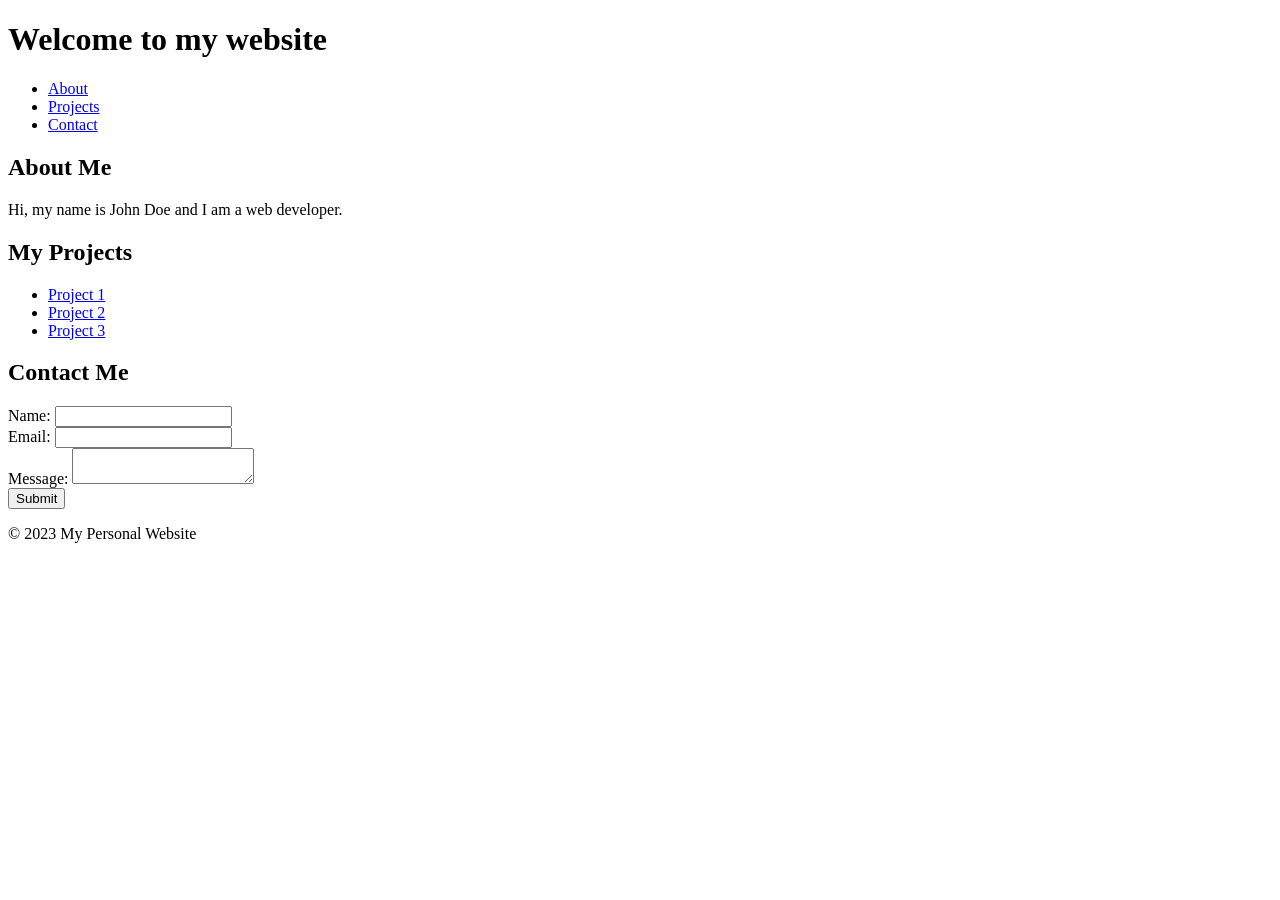
==== index.html @ 99be1a37 "test index" ====
<!DOCTYPE html>
<html>
<head>
	<title>My Personal Website</title>
	<meta charset="UTF-8">
	<meta name="viewport" content="width=device-width, initial-scale=1.0">
	<link rel="stylesheet" href="style.css">
</head>
<body>
	<header>
		<h1>Welcome to my website</h1>
		<nav>
			<ul>
				<li><a href="#about">About</a></li>
				<li><a href="#projects">Projects</a></li>
				<li><a href="#contact">Contact</a></li>
			</ul>
		</nav>
	</header>
	<main>
		<section id="about">
			<h2>About Me</h2>
			<p>Hi, my name is John Doe and I am a web developer.</p>
		</section>
		<section id="projects">
			<h2>My Projects</h2>
			<ul>
				<li><a href="#">Project 1</a></li>
				<li><a href="#">Project 2</a></li>
				<li><a href="#">Project 3</a></li>
			</ul>
		</section>
		<section id="contact">
			<h2>Contact Me</h2>
			<form>
				<label for="name">Name:</label>
				<input type="text" id="name" name="name"><br>
				<label for="email">Email:</label>
				<input type="email" id="email" name="email"><br>
				<label for="message">Message:</label>
				<textarea id="message" name="message"></textarea><br>
				<input type="submit" value="Submit">
			</form>
		</section>
	</main>
	<footer>
		<p>&copy; 2023 My Personal Website</p>
	</footer>
</body>
</html>
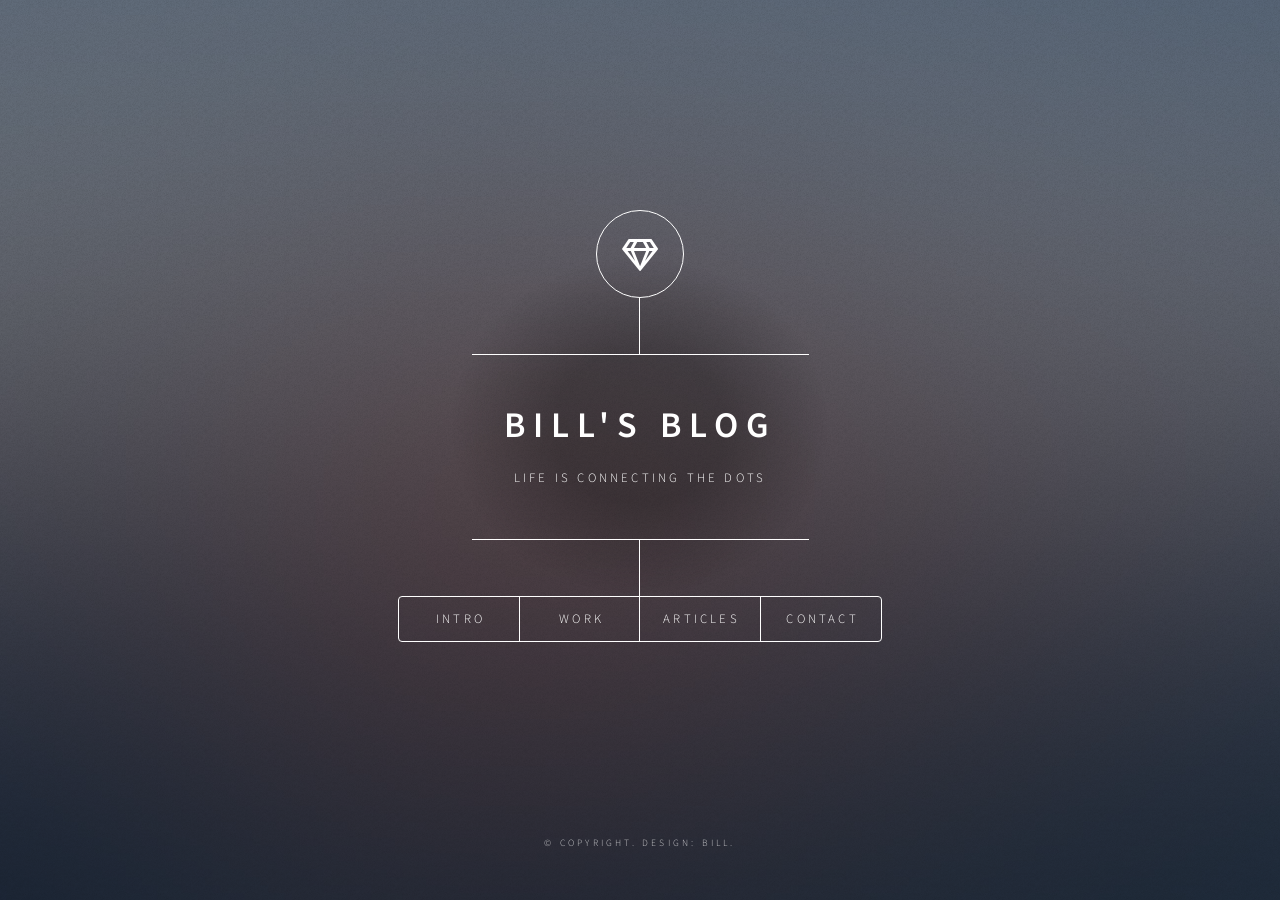
==== commit c1d50993: "coding my blog" ====
--- a/index.html
+++ b/index.html
@@ -1,50 +1,151 @@
-<!DOCTYPE html>
-<html>
-<head>
-	<title>My Personal Website</title>
-	<meta charset="UTF-8">
-	<meta name="viewport" content="width=device-width, initial-scale=1.0">
-	<link rel="stylesheet" href="style.css">
-</head>
-<body>
-	<header>
-		<h1>Welcome to my website</h1>
-		<nav>
-			<ul>
-				<li><a href="#about">About</a></li>
-				<li><a href="#projects">Projects</a></li>
-				<li><a href="#contact">Contact</a></li>
-			</ul>
-		</nav>
-	</header>
-	<main>
-		<section id="about">
-			<h2>About Me</h2>
-			<p>Hi, my name is John Doe and I am a web developer.</p>
-		</section>
-		<section id="projects">
-			<h2>My Projects</h2>
-			<ul>
-				<li><a href="#">Project 1</a></li>
-				<li><a href="#">Project 2</a></li>
-				<li><a href="#">Project 3</a></li>
-			</ul>
-		</section>
-		<section id="contact">
-			<h2>Contact Me</h2>
-			<form>
-				<label for="name">Name:</label>
-				<input type="text" id="name" name="name"><br>
-				<label for="email">Email:</label>
-				<input type="email" id="email" name="email"><br>
-				<label for="message">Message:</label>
-				<textarea id="message" name="message"></textarea><br>
-				<input type="submit" value="Submit">
-			</form>
-		</section>
-	</main>
-	<footer>
-		<p>&copy; 2023 My Personal Website</p>
-	</footer>
-</body>
-</html>
+<!DOCTYPE HTML>
+<!--
+	Dimension by HTML5 UP
+	html5up.net | @ajlkn
+	Free for personal and commercial use under the CCA 3.0 license (html5up.net/license)
+-->
+<html>
+	<head>
+		<title>Bill's blog </title>
+		<meta charset="utf-8" />
+		<meta name="viewport" content="width=device-width, initial-scale=1, user-scalable=no" />
+		<link rel="stylesheet" href="assets/css/main.css" />
+		<noscript><link rel="stylesheet" href="assets/css/noscript.css" /></noscript>
+	</head>
+	<body class="is-preload">
+
+		<!-- Wrapper -->
+			<div id="wrapper">
+
+				<!-- Header -->
+					<header id="header">
+						<div class="logo">
+							<span class="icon fa-gem"></span>
+						</div>
+						<div class="content">
+							<div class="inner">
+								<h1>Bill's Blog</h1>
+								<p>Life is connecting the dots <br/></p>
+							</div>
+						</div>
+						<nav>
+							<ul>
+								<li><a href="#intro">Intro</a></li>
+								<li><a href="#work">Work</a></li>
+								<li><a href="#articles">Articles</a></li>
+								<li><a href="#contact">Contact</a></li>
+							</ul>
+						</nav>
+					</header>
+
+				<!-- Main -->
+					<div id="main">
+
+						<!-- Intro -->
+							<article id="intro">
+								<h2 class="major">Intro</h2>
+								<span class="image main"><img src="images/pic01.jpg" alt="" /></span>
+								<p>我是劉書銓，畢業於國立彰化師範大學 資訊管理學系.大學時擔任吉他社社長，帶領社團拿到年度評鑑冠軍。有興趣可以參考我的<a href="#work">工作經歷</a>.</p>
+							</article>
+
+						<!-- Work -->
+							<article id="work">
+								<h2 class="major">Work</h2>
+								<span class="image main"><img src="images/pic02.jpg" alt="" /></span>
+								<p>耐德科技股份有限公司</Br></p>
+								<p>1.ERP軟體工程師</p>
+								<p>2.系統部主管兼PM</p>
+								<p>3.會員經營組組長</p>
+
+
+
+							</article>
+
+						<!-- About -->
+							<article id="articles">
+								<h2 class="major">Articles</h2>
+								<span class="image main"><img src="images/pic03.jpg" alt="" /></span>
+								<nav>
+									<ul>
+										<li><a href="#article1">第一份工作的成長</a></li>
+										<li><a href="#article2">架設網站記錄</a></li>
+										<li><a href="#article3">學習分享</a></li>
+									</ul>
+								</nav>
+							  </body>
+							</article>
+
+							<article id="article1">
+								<h2>第一份工作的成長</h2>
+								<p>這是一個特別的經歷，我在這間公司待了3年，從ERP軟體工程師，MIS PM甚至到了行銷相關的會員經營</p>
+							</BR><a href="#articles">Back</a>		
+							</article>
+						
+							<article id="article2">
+								<h2>架設網站記錄</h2>
+								<p>分享利用Github製作個人網站的步驟</p>
+							</BR><a href="#articles">Back</a>		
+							</article>
+						
+							<article id="article3">
+								<h2>學習分享</h2>
+								<p>如何從0到1學習一門新知識</p>
+							</BR><a href="#articles">Back</a>		
+							</article>
+
+						<!-- Contact -->
+							<article id="contact">
+								<!-- <form method="post" action="#"> -->
+									<h2 class="major">CONTACT</h2>
+									<iframe src="https://docs.google.com/forms/d/e/1FAIpQLSfZcqP-9KjJqHW5BHjJ4XtiOBPp8OmFCNMmsvPrSB-AttaMDA/viewform?embedded=true" width="540" height="554" frameborder="0" marginheight="0" marginwidth="0">載入中…</iframe>								<h2 class="major">Contact</h2>
+
+									<!-- <div class="fields">
+										<div class="field half">
+											<label for="name">Name</label>
+											<input type="text" name="name" id="name" />
+										</div>
+										<div class="field half">
+											<label for="email">Email</label>
+											<input type="text" name="email" id="email" />
+										</div>
+										<div class="field">
+											<label for="message">Message</label>
+											<textarea name="message" id="message" rows="4"></textarea>
+										</div>
+									</div>
+									<ul class="actions">
+										<li></li><button id="sendEmailButton">寄Email給我</button></li>
+										<li><input type="submit" value="Send Message" class="primary" /></li>
+										<li><input type="reset" value="Reset" /></li>
+									</ul> -->
+								<!-- </form> -->
+								<ul class="icons">
+									<li><a href="#" class="icon brands fa-twitter"><span class="label">Twitter</span></a></li>
+									<li><a href="#" class="icon brands fa-facebook-f"><span class="label">Facebook</span></a></li>
+									<li><a href="#" class="icon brands fa-instagram"><span class="label">Instagram</span></a></li>
+								</ul>
+							</article>
+
+					
+								
+					</div>
+
+				<!-- Footer -->
+					<footer id="footer">
+						<p class="copyright">&copy; copyright. Design: Bill</a>.</p>
+					</footer>
+
+			</div>
+
+		<!-- BG -->
+			<div id="bg"></div>
+
+		<!-- Scripts -->
+			<script src="assets/js/jquery.min.js"></script>
+			<script src="assets/js/browser.min.js"></script>
+			<script src="assets/js/breakpoints.min.js"></script>
+			<script src="assets/js/util.js"></script>
+			<script src="assets/js/main.js"></script>
+
+	</body>
+</html>
--- a/assets/css/main.css
+++ b/assets/css/main.css
@@ -0,0 +1,1661 @@
+@import url(fontawesome-all.min.css);
+@import url("https://fonts.googleapis.com/css?family=Source+Sans+Pro:300italic,600italic,300,600");
+
+/*
+	Dimension by HTML5 UP
+	html5up.net | @ajlkn
+	Free for personal and commercial use under the CCA 3.0 license (html5up.net/license)
+*/
+
+html, body, div, span, applet, object,
+iframe, h1, h2, h3, h4, h5, h6, p, blockquote,
+pre, a, abbr, acronym, address, big, cite,
+code, del, dfn, em, img, ins, kbd, q, s, samp,
+small, strike, strong, sub, sup, tt, var, b,
+u, i, center, dl, dt, dd, ol, ul, li, fieldset,
+form, label, legend, table, caption, tbody,
+tfoot, thead, tr, th, td, article, aside,
+canvas, details, embed, figure, figcaption,
+footer, header, hgroup, menu, nav, output, ruby,
+section, summary, time, mark, audio, video {
+	margin: 0;
+	padding: 0;
+	border: 0;
+	font-size: 100%;
+	font: inherit;
+	vertical-align: baseline;}
+
+article, aside, details, figcaption, figure,
+footer, header, hgroup, menu, nav, section {
+	display: block;}
+
+body {
+	line-height: 1;
+}
+
+ol, ul {
+	list-style: none;
+}
+
+blockquote, q {
+	quotes: none;
+}
+
+	blockquote:before, blockquote:after, q:before, q:after {
+		content: '';
+		content: none;
+	}
+
+table {
+	border-collapse: collapse;
+	border-spacing: 0;
+}
+
+body {
+	-webkit-text-size-adjust: none;
+}
+
+mark {
+	background-color: transparent;
+	color: inherit;
+}
+
+input::-moz-focus-inner {
+	border: 0;
+	padding: 0;
+}
+
+input, select, textarea {
+	-moz-appearance: none;
+	-webkit-appearance: none;
+	-ms-appearance: none;
+	appearance: none;
+}
+
+/* Basic */
+
+	@-ms-viewport {
+		width: device-width;
+	}
+
+	@media screen and (max-width: 480px) {
+
+		html, body {
+			min-width: 320px;
+		}
+
+	}
+
+	html {
+		box-sizing: border-box;
+	}
+
+	*, *:before, *:after {
+		box-sizing: inherit;
+	}
+
+	body {
+		background: #1b1f22;
+	}
+
+		body.is-preload *, body.is-preload *:before, body.is-preload *:after {
+			-moz-animation: none !important;
+			-webkit-animation: none !important;
+			-ms-animation: none !important;
+			animation: none !important;
+			-moz-transition: none !important;
+			-webkit-transition: none !important;
+			-ms-transition: none !important;
+			transition: none !important;
+		}
+
+/* Type */
+
+	html {
+		font-size: 16pt;
+	}
+
+		@media screen and (max-width: 1680px) {
+
+			html {
+				font-size: 12pt;
+			}
+
+		}
+
+		@media screen and (max-width: 736px) {
+
+			html {
+				font-size: 11pt;
+			}
+
+		}
+
+		@media screen and (max-width: 360px) {
+
+			html {
+				font-size: 10pt;
+			}
+
+		}
+
+	body, input, select, textarea {
+		color: #ffffff;
+		font-family: "Source Sans Pro", sans-serif;
+		font-weight: 300;
+		font-size: 1rem;
+		line-height: 1.65;
+	}
+
+	a {
+		-moz-transition: color 0.2s ease-in-out, background-color 0.2s ease-in-out, border-bottom-color 0.2s ease-in-out;
+		-webkit-transition: color 0.2s ease-in-out, background-color 0.2s ease-in-out, border-bottom-color 0.2s ease-in-out;
+		-ms-transition: color 0.2s ease-in-out, background-color 0.2s ease-in-out, border-bottom-color 0.2s ease-in-out;
+		transition: color 0.2s ease-in-out, background-color 0.2s ease-in-out, border-bottom-color 0.2s ease-in-out;
+		border-bottom: dotted 1px rgba(255, 255, 255, 0.5);
+		text-decoration: none;
+		color: inherit;
+	}
+
+		a:hover {
+			border-bottom-color: transparent;
+		}
+
+	strong, b {
+		color: #ffffff;
+		font-weight: 600;
+	}
+
+	em, i {
+		font-style: italic;
+	}
+
+	p {
+		margin: 0 0 2rem 0;
+	}
+
+	h1, h2, h3, h4, h5, h6 {
+		color: #ffffff;
+		font-weight: 600;
+		line-height: 1.5;
+		margin: 0 0 1rem 0;
+		text-transform: uppercase;
+		letter-spacing: 0.2rem;
+	}
+
+		h1 a, h2 a, h3 a, h4 a, h5 a, h6 a {
+			color: inherit;
+			text-decoration: none;
+		}
+
+		h1.major, h2.major, h3.major, h4.major, h5.major, h6.major {
+			border-bottom: solid 1px #ffffff;
+			width: -moz-max-content;
+			width: -webkit-max-content;
+			width: -ms-max-content;
+			width: max-content;
+			padding-bottom: 0.5rem;
+			margin: 0 0 2rem 0;
+		}
+
+	h1 {
+		font-size: 2.25rem;
+		line-height: 1.3;
+		letter-spacing: 0.5rem;
+	}
+
+	h2 {
+		font-size: 1.5rem;
+		line-height: 1.4;
+		letter-spacing: 0.5rem;
+	}
+
+	h3 {
+		font-size: 1rem;
+	}
+
+	h4 {
+		font-size: 0.8rem;
+	}
+
+	h5 {
+		font-size: 0.7rem;
+	}
+
+	h6 {
+		font-size: 0.6rem;
+	}
+
+	@media screen and (max-width: 736px) {
+
+		h1 {
+			font-size: 1.75rem;
+			line-height: 1.4;
+		}
+
+		h2 {
+			font-size: 1.25em;
+			line-height: 1.5;
+		}
+
+	}
+
+	sub {
+		font-size: 0.8rem;
+		position: relative;
+		top: 0.5rem;
+	}
+
+	sup {
+		font-size: 0.8rem;
+		position: relative;
+		top: -0.5rem;
+	}
+
+	blockquote {
+		border-left: solid 4px #ffffff;
+		font-style: italic;
+		margin: 0 0 2rem 0;
+		padding: 0.5rem 0 0.5rem 2rem;
+	}
+
+	code {
+		background: rgba(255, 255, 255, 0.075);
+		border-radius: 4px;
+		font-family: "Courier New", monospace;
+		font-size: 0.9rem;
+		margin: 0 0.25rem;
+		padding: 0.25rem 0.65rem;
+	}
+
+	pre {
+		-webkit-overflow-scrolling: touch;
+		font-family: "Courier New", monospace;
+		font-size: 0.9rem;
+		margin: 0 0 2rem 0;
+	}
+
+		pre code {
+			display: block;
+			line-height: 1.75;
+			padding: 1rem 1.5rem;
+			overflow-x: auto;
+		}
+
+	hr {
+		border: 0;
+		border-bottom: solid 1px #ffffff;
+		margin: 2.75rem 0;
+	}
+
+	.align-left {
+		text-align: left;
+	}
+
+	.align-center {
+		text-align: center;
+	}
+
+	.align-right {
+		text-align: right;
+	}
+
+/* Form */
+
+	form {
+		margin: 0 0 2rem 0;
+	}
+
+		form > :last-child {
+			margin-bottom: 0;
+		}
+
+		form > .fields {
+			display: -moz-flex;
+			display: -webkit-flex;
+			display: -ms-flex;
+			display: flex;
+			-moz-flex-wrap: wrap;
+			-webkit-flex-wrap: wrap;
+			-ms-flex-wrap: wrap;
+			flex-wrap: wrap;
+			width: calc(100% + 3rem);
+			margin: -1.5rem 0 2rem -1.5rem;
+		}
+
+			form > .fields > .field {
+				-moz-flex-grow: 0;
+				-webkit-flex-grow: 0;
+				-ms-flex-grow: 0;
+				flex-grow: 0;
+				-moz-flex-shrink: 0;
+				-webkit-flex-shrink: 0;
+				-ms-flex-shrink: 0;
+				flex-shrink: 0;
+				padding: 1.5rem 0 0 1.5rem;
+				width: calc(100% - 1.5rem);
+			}
+
+				form > .fields > .field.half {
+					width: calc(50% - 0.75rem);
+				}
+
+				form > .fields > .field.third {
+					width: calc(100%/3 - 0.5rem);
+				}
+
+				form > .fields > .field.quarter {
+					width: calc(25% - 0.375rem);
+				}
+
+		@media screen and (max-width: 480px) {
+
+			form > .fields {
+				width: calc(100% + 3rem);
+				margin: -1.5rem 0 2rem -1.5rem;
+			}
+
+				form > .fields > .field {
+					padding: 1.5rem 0 0 1.5rem;
+					width: calc(100% - 1.5rem);
+				}
+
+					form > .fields > .field.half {
+						width: calc(100% - 1.5rem);
+					}
+
+					form > .fields > .field.third {
+						width: calc(100% - 1.5rem);
+					}
+
+					form > .fields > .field.quarter {
+						width: calc(100% - 1.5rem);
+					}
+
+		}
+
+	label {
+		color: #ffffff;
+		display: block;
+		font-size: 0.8rem;
+		font-weight: 300;
+		letter-spacing: 0.2rem;
+		line-height: 1.5;
+		margin: 0 0 1rem 0;
+		text-transform: uppercase;
+	}
+
+	input[type="text"],
+	input[type="password"],
+	input[type="email"],
+	input[type="tel"],
+	select,
+	textarea {
+		-moz-appearance: none;
+		-webkit-appearance: none;
+		-ms-appearance: none;
+		appearance: none;
+		-moz-transition: border-color 0.2s ease-in-out, box-shadow 0.2s ease-in-out, background-color 0.2s ease-in-out;
+		-webkit-transition: border-color 0.2s ease-in-out, box-shadow 0.2s ease-in-out, background-color 0.2s ease-in-out;
+		-ms-transition: border-color 0.2s ease-in-out, box-shadow 0.2s ease-in-out, background-color 0.2s ease-in-out;
+		transition: border-color 0.2s ease-in-out, box-shadow 0.2s ease-in-out, background-color 0.2s ease-in-out;
+		background-color: transparent;
+		border-radius: 4px;
+		border: solid 1px #ffffff;
+		color: inherit;
+		display: block;
+		outline: 0;
+		padding: 0 1rem;
+		text-decoration: none;
+		width: 100%;
+	}
+
+		input[type="text"]:invalid,
+		input[type="password"]:invalid,
+		input[type="email"]:invalid,
+		input[type="tel"]:invalid,
+		select:invalid,
+		textarea:invalid {
+			box-shadow: none;
+		}
+
+		input[type="text"]:focus,
+		input[type="password"]:focus,
+		input[type="email"]:focus,
+		input[type="tel"]:focus,
+		select:focus,
+		textarea:focus {
+			background: rgba(255, 255, 255, 0.075);
+			border-color: #ffffff;
+			box-shadow: 0 0 0 1px #ffffff;
+		}
+
+	select {
+		background-image: url("data:image/svg+xml;charset=utf8,%3Csvg xmlns='http://www.w3.org/2000/svg' width='40' height='40' preserveAspectRatio='none' viewBox='0 0 40 40'%3E%3Cpath d='M9.4,12.3l10.4,10.4l10.4-10.4c0.2-0.2,0.5-0.4,0.9-0.4c0.3,0,0.6,0.1,0.9,0.4l3.3,3.3c0.2,0.2,0.4,0.5,0.4,0.9 c0,0.4-0.1,0.6-0.4,0.9L20.7,31.9c-0.2,0.2-0.5,0.4-0.9,0.4c-0.3,0-0.6-0.1-0.9-0.4L4.3,17.3c-0.2-0.2-0.4-0.5-0.4-0.9 c0-0.4,0.1-0.6,0.4-0.9l3.3-3.3c0.2-0.2,0.5-0.4,0.9-0.4S9.1,12.1,9.4,12.3z' fill='%23ffffff' /%3E%3C/svg%3E");
+		background-size: 1.25rem;
+		background-repeat: no-repeat;
+		background-position: calc(100% - 1rem) center;
+		height: 2.75rem;
+		padding-right: 2.75rem;
+		text-overflow: ellipsis;
+	}
+
+		select option {
+			color: #ffffff;
+			background: #1b1f22;
+		}
+
+		select:focus::-ms-value {
+			background-color: transparent;
+		}
+
+		select::-ms-expand {
+			display: none;
+		}
+
+	input[type="text"],
+	input[type="password"],
+	input[type="email"],
+	select {
+		height: 2.75rem;
+	}
+
+	textarea {
+		padding: 0.75rem 1rem;
+	}
+
+	input[type="checkbox"],
+	input[type="radio"] {
+		-moz-appearance: none;
+		-webkit-appearance: none;
+		-ms-appearance: none;
+		appearance: none;
+		display: block;
+		float: left;
+		margin-right: -2rem;
+		opacity: 0;
+		width: 1rem;
+		z-index: -1;
+	}
+
+		input[type="checkbox"] + label,
+		input[type="radio"] + label {
+			text-decoration: none;
+			-moz-user-select: none;
+			-webkit-user-select: none;
+			-ms-user-select: none;
+			user-select: none;
+			color: #ffffff;
+			cursor: pointer;
+			display: inline-block;
+			font-size: 0.8rem;
+			font-weight: 300;
+			margin: 0 0 0.5rem 0;
+			padding-left: 2.65rem;
+			padding-right: 0.75rem;
+			position: relative;
+		}
+
+			input[type="checkbox"] + label:before,
+			input[type="radio"] + label:before {
+				-moz-osx-font-smoothing: grayscale;
+				-webkit-font-smoothing: antialiased;
+				display: inline-block;
+				font-style: normal;
+				font-variant: normal;
+				text-rendering: auto;
+				line-height: 1;
+				text-transform: none !important;
+				font-family: 'Font Awesome 5 Free';
+				font-weight: 900;
+			}
+
+			input[type="checkbox"] + label:before,
+			input[type="radio"] + label:before {
+				-moz-transition: border-color 0.2s ease-in-out, box-shadow 0.2s ease-in-out, background-color 0.2s ease-in-out;
+				-webkit-transition: border-color 0.2s ease-in-out, box-shadow 0.2s ease-in-out, background-color 0.2s ease-in-out;
+				-ms-transition: border-color 0.2s ease-in-out, box-shadow 0.2s ease-in-out, background-color 0.2s ease-in-out;
+				transition: border-color 0.2s ease-in-out, box-shadow 0.2s ease-in-out, background-color 0.2s ease-in-out;
+				border-radius: 4px;
+				border: solid 1px #ffffff;
+				content: '';
+				display: inline-block;
+				height: 1.65rem;
+				left: 0;
+				line-height: 1.65rem;
+				position: absolute;
+				text-align: center;
+				top: -0.15rem;
+				width: 1.65rem;
+			}
+
+		input[type="checkbox"]:checked + label:before,
+		input[type="radio"]:checked + label:before {
+			background: #ffffff !important;
+			border-color: #ffffff !important;
+			color: #1b1f22;
+			content: '\f00c';
+		}
+
+		input[type="checkbox"]:focus + label:before,
+		input[type="radio"]:focus + label:before {
+			background: rgba(255, 255, 255, 0.075);
+			border-color: #ffffff;
+			box-shadow: 0 0 0 1px #ffffff;
+		}
+
+	input[type="checkbox"] + label:before {
+		border-radius: 4px;
+	}
+
+	input[type="radio"] + label:before {
+		border-radius: 100%;
+	}
+
+	::-webkit-input-placeholder {
+		color: rgba(255, 255, 255, 0.5) !important;
+		opacity: 1.0;
+	}
+
+	:-moz-placeholder {
+		color: rgba(255, 255, 255, 0.5) !important;
+		opacity: 1.0;
+	}
+
+	::-moz-placeholder {
+		color: rgba(255, 255, 255, 0.5) !important;
+		opacity: 1.0;
+	}
+
+	:-ms-input-placeholder {
+		color: rgba(255, 255, 255, 0.5) !important;
+		opacity: 1.0;
+	}
+
+	.formerize-placeholder {
+		color: rgba(255, 255, 255, 0.5) !important;
+		opacity: 1.0;
+	}
+
+/* Box */
+
+	.box {
+		border-radius: 4px;
+		border: solid 1px #ffffff;
+		margin-bottom: 2rem;
+		padding: 1.5em;
+	}
+
+		.box > :last-child,
+		.box > :last-child > :last-child,
+		.box > :last-child > :last-child > :last-child {
+			margin-bottom: 0;
+		}
+
+		.box.alt {
+			border: 0;
+			border-radius: 0;
+			padding: 0;
+		}
+
+/* Icon */
+
+	.icon {
+		text-decoration: none;
+		border-bottom: none;
+		position: relative;
+	}
+
+		.icon:before {
+			-moz-osx-font-smoothing: grayscale;
+			-webkit-font-smoothing: antialiased;
+			display: inline-block;
+			font-style: normal;
+			font-variant: normal;
+			text-rendering: auto;
+			line-height: 1;
+			text-transform: none !important;
+			font-family: 'Font Awesome 5 Free';
+			font-weight: 400;
+		}
+
+		.icon > .label {
+			display: none;
+		}
+
+		.icon:before {
+			line-height: inherit;
+		}
+
+		.icon.solid:before {
+			font-weight: 900;
+		}
+
+		.icon.brands:before {
+			font-family: 'Font Awesome 5 Brands';
+		}
+
+/* Image */
+
+	.image {
+		border-radius: 4px;
+		border: 0;
+		display: inline-block;
+		position: relative;
+	}
+
+		.image:before {
+			pointer-events: none;
+			background-image: url("../../images/overlay.png");
+			background-color: rgba(19, 21, 25, 0.5);
+			border-radius: 4px;
+			content: '';
+			display: block;
+			height: 100%;
+			left: 0;
+			opacity: 0.5;
+			position: absolute;
+			top: 0;
+			width: 100%;
+		}
+
+		.image img {
+			border-radius: 4px;
+			display: block;
+		}
+
+		.image.left, .image.right {
+			max-width: 40%;
+		}
+
+			.image.left img, .image.right img {
+				width: 100%;
+			}
+
+		.image.left {
+			float: left;
+			padding: 0 1.5em 1em 0;
+			top: 0.25em;
+		}
+
+		.image.right {
+			float: right;
+			padding: 0 0 1em 1.5em;
+			top: 0.25em;
+		}
+
+		.image.fit {
+			display: block;
+			margin: 0 0 2rem 0;
+			width: 100%;
+		}
+
+			.image.fit img {
+				width: 100%;
+			}
+
+		.image.main {
+			display: block;
+			margin: 2.5rem 0;
+			width: 100%;
+		}
+
+			.image.main img {
+				width: 100%;
+			}
+
+		@media screen and (max-width: 736px) {
+
+			.image.main {
+				margin: 2rem 0;
+			}
+
+		}
+
+		@media screen and (max-width: 480px) {
+
+			.image.main {
+				margin: 1.5rem 0;
+			}
+
+		}
+
+/* List */
+
+	ol {
+		list-style: decimal;
+		margin: 0 0 2rem 0;
+		padding-left: 1.25em;
+	}
+
+		ol li {
+			padding-left: 0.25em;
+		}
+
+	ul {
+		list-style: disc;
+		margin: 0 0 2rem 0;
+		padding-left: 1em;
+	}
+
+		ul li {
+			padding-left: 0.5em;
+		}
+
+		ul.alt {
+			list-style: none;
+			padding-left: 0;
+		}
+
+			ul.alt li {
+				border-top: solid 1px #ffffff;
+				padding: 0.5em 0;
+			}
+
+				ul.alt li:first-child {
+					border-top: 0;
+					padding-top: 0;
+				}
+
+	dl {
+		margin: 0 0 2rem 0;
+	}
+
+		dl dt {
+			display: block;
+			font-weight: 600;
+			margin: 0 0 1rem 0;
+		}
+
+		dl dd {
+			margin-left: 2rem;
+		}
+
+/* Actions */
+
+	ul.actions {
+		display: -moz-flex;
+		display: -webkit-flex;
+		display: -ms-flex;
+		display: flex;
+		cursor: default;
+		list-style: none;
+		margin-left: -1rem;
+		padding-left: 0;
+	}
+
+		ul.actions li {
+			padding: 0 0 0 1rem;
+			vertical-align: middle;
+		}
+
+		ul.actions.special {
+			-moz-justify-content: center;
+			-webkit-justify-content: center;
+			-ms-justify-content: center;
+			justify-content: center;
+			width: 100%;
+			margin-left: 0;
+		}
+
+			ul.actions.special li:first-child {
+				padding-left: 0;
+			}
+
+		ul.actions.stacked {
+			-moz-flex-direction: column;
+			-webkit-flex-direction: column;
+			-ms-flex-direction: column;
+			flex-direction: column;
+			margin-left: 0;
+		}
+
+			ul.actions.stacked li {
+				padding: 1.3rem 0 0 0;
+			}
+
+				ul.actions.stacked li:first-child {
+					padding-top: 0;
+				}
+
+		ul.actions.fit {
+			width: calc(100% + 1rem);
+		}
+
+			ul.actions.fit li {
+				-moz-flex-grow: 1;
+				-webkit-flex-grow: 1;
+				-ms-flex-grow: 1;
+				flex-grow: 1;
+				-moz-flex-shrink: 1;
+				-webkit-flex-shrink: 1;
+				-ms-flex-shrink: 1;
+				flex-shrink: 1;
+				width: 100%;
+			}
+
+				ul.actions.fit li > * {
+					width: 100%;
+				}
+
+			ul.actions.fit.stacked {
+				width: 100%;
+			}
+
+		@media screen and (max-width: 480px) {
+
+			ul.actions:not(.fixed) {
+				-moz-flex-direction: column;
+				-webkit-flex-direction: column;
+				-ms-flex-direction: column;
+				flex-direction: column;
+				margin-left: 0;
+				width: 100% !important;
+			}
+
+				ul.actions:not(.fixed) li {
+					-moz-flex-grow: 1;
+					-webkit-flex-grow: 1;
+					-ms-flex-grow: 1;
+					flex-grow: 1;
+					-moz-flex-shrink: 1;
+					-webkit-flex-shrink: 1;
+					-ms-flex-shrink: 1;
+					flex-shrink: 1;
+					padding: 1rem 0 0 0;
+					text-align: center;
+					width: 100%;
+				}
+
+					ul.actions:not(.fixed) li > * {
+						width: 100%;
+					}
+
+					ul.actions:not(.fixed) li:first-child {
+						padding-top: 0;
+					}
+
+					ul.actions:not(.fixed) li input[type="submit"],
+					ul.actions:not(.fixed) li input[type="reset"],
+					ul.actions:not(.fixed) li input[type="button"],
+					ul.actions:not(.fixed) li button,
+					ul.actions:not(.fixed) li .button {
+						width: 100%;
+					}
+
+						ul.actions:not(.fixed) li input[type="submit"].icon:before,
+						ul.actions:not(.fixed) li input[type="reset"].icon:before,
+						ul.actions:not(.fixed) li input[type="button"].icon:before,
+						ul.actions:not(.fixed) li button.icon:before,
+						ul.actions:not(.fixed) li .button.icon:before {
+							margin-left: -0.5em;
+						}
+
+		}
+
+/* Icons */
+
+	ul.icons {
+		cursor: default;
+		list-style: none;
+		padding-left: 0;
+	}
+
+		ul.icons li {
+			display: inline-block;
+			padding: 0 0.75em 0 0;
+		}
+
+			ul.icons li:last-child {
+				padding-right: 0;
+			}
+
+			ul.icons li a {
+				border-radius: 100%;
+				box-shadow: inset 0 0 0 1px #ffffff;
+				display: inline-block;
+				height: 2.25rem;
+				line-height: 2.25rem;
+				text-align: center;
+				width: 2.25rem;
+			}
+
+				ul.icons li a:hover {
+					background-color: rgba(255, 255, 255, 0.075);
+				}
+
+				ul.icons li a:active {
+					background-color: rgba(255, 255, 255, 0.175);
+				}
+
+/* Table */
+
+	.table-wrapper {
+		-webkit-overflow-scrolling: touch;
+		overflow-x: auto;
+	}
+
+	table {
+		margin: 0 0 2rem 0;
+		width: 100%;
+	}
+
+		table tbody tr {
+			border: solid 1px #ffffff;
+			border-left: 0;
+			border-right: 0;
+		}
+
+			table tbody tr:nth-child(2n + 1) {
+				background-color: rgba(255, 255, 255, 0.075);
+			}
+
+		table td {
+			padding: 0.75em 0.75em;
+		}
+
+		table th {
+			color: #ffffff;
+			font-size: 0.9em;
+			font-weight: 600;
+			padding: 0 0.75em 0.75em 0.75em;
+			text-align: left;
+		}
+
+		table thead {
+			border-bottom: solid 2px #ffffff;
+		}
+
+		table tfoot {
+			border-top: solid 2px #ffffff;
+		}
+
+		table.alt {
+			border-collapse: separate;
+		}
+
+			table.alt tbody tr td {
+				border: solid 1px #ffffff;
+				border-left-width: 0;
+				border-top-width: 0;
+			}
+
+				table.alt tbody tr td:first-child {
+					border-left-width: 1px;
+				}
+
+			table.alt tbody tr:first-child td {
+				border-top-width: 1px;
+			}
+
+			table.alt thead {
+				border-bottom: 0;
+			}
+
+			table.alt tfoot {
+				border-top: 0;
+			}
+
+/* Button */
+
+	input[type="submit"],
+	input[type="reset"],
+	input[type="button"],
+	button,
+	.button {
+		-moz-appearance: none;
+		-webkit-appearance: none;
+		-ms-appearance: none;
+		appearance: none;
+		-moz-transition: background-color 0.2s ease-in-out, color 0.2s ease-in-out;
+		-webkit-transition: background-color 0.2s ease-in-out, color 0.2s ease-in-out;
+		-ms-transition: background-color 0.2s ease-in-out, color 0.2s ease-in-out;
+		transition: background-color 0.2s ease-in-out, color 0.2s ease-in-out;
+		background-color: transparent;
+		border-radius: 4px;
+		border: 0;
+		box-shadow: inset 0 0 0 1px #ffffff;
+		color: #ffffff !important;
+		cursor: pointer;
+		display: inline-block;
+		font-size: 0.8rem;
+		font-weight: 300;
+		height: 2.75rem;
+		letter-spacing: 0.2rem;
+		line-height: 2.75rem;
+		outline: 0;
+		padding: 0 1.25rem 0 1.35rem;
+		text-align: center;
+		text-decoration: none;
+		text-transform: uppercase;
+		white-space: nowrap;
+	}
+
+		input[type="submit"]:hover,
+		input[type="reset"]:hover,
+		input[type="button"]:hover,
+		button:hover,
+		.button:hover {
+			background-color: rgba(255, 255, 255, 0.075);
+		}
+
+		input[type="submit"]:active,
+		input[type="reset"]:active,
+		input[type="button"]:active,
+		button:active,
+		.button:active {
+			background-color: rgba(255, 255, 255, 0.175);
+		}
+
+		input[type="submit"].icon:before,
+		input[type="reset"].icon:before,
+		input[type="button"].icon:before,
+		button.icon:before,
+		.button.icon:before {
+			margin-right: 0.5em;
+		}
+
+		input[type="submit"].fit,
+		input[type="reset"].fit,
+		input[type="button"].fit,
+		button.fit,
+		.button.fit {
+			width: 100%;
+		}
+
+		input[type="submit"].small,
+		input[type="reset"].small,
+		input[type="button"].small,
+		button.small,
+		.button.small {
+			font-size: 0.6rem;
+			height: 2.0625rem;
+			line-height: 2.0625rem;
+		}
+
+		input[type="submit"].primary,
+		input[type="reset"].primary,
+		input[type="button"].primary,
+		button.primary,
+		.button.primary {
+			background-color: #ffffff;
+			color: #1b1f22 !important;
+			font-weight: 600;
+		}
+
+		input[type="submit"].disabled, input[type="submit"]:disabled,
+		input[type="reset"].disabled,
+		input[type="reset"]:disabled,
+		input[type="button"].disabled,
+		input[type="button"]:disabled,
+		button.disabled,
+		button:disabled,
+		.button.disabled,
+		.button:disabled {
+			pointer-events: none;
+			cursor: default;
+			opacity: 0.25;
+		}
+
+	input[type="submit"],
+	input[type="reset"],
+	input[type="button"],
+	button {
+		line-height: calc(2.75rem - 2px);
+	}
+
+/* BG */
+
+	#bg {
+		-moz-transform: scale(1.0);
+		-webkit-transform: scale(1.0);
+		-ms-transform: scale(1.0);
+		transform: scale(1.0);
+		-webkit-backface-visibility: hidden;
+		position: fixed;
+		top: 0;
+		left: 0;
+		width: 100%;
+		height: 100vh;
+		z-index: 1;
+	}
+
+		#bg:before, #bg:after {
+			content: '';
+			display: block;
+			position: absolute;
+			top: 0;
+			left: 0;
+			width: 100%;
+			height: 100%;
+		}
+
+		#bg:before {
+			-moz-transition: background-color 2.5s ease-in-out;
+			-webkit-transition: background-color 2.5s ease-in-out;
+			-ms-transition: background-color 2.5s ease-in-out;
+			transition: background-color 2.5s ease-in-out;
+			-moz-transition-delay: 0.75s;
+			-webkit-transition-delay: 0.75s;
+			-ms-transition-delay: 0.75s;
+			transition-delay: 0.75s;
+			background-image: linear-gradient(to top, rgba(19, 21, 25, 0.5), rgba(19, 21, 25, 0.5)), url("../../images/overlay.png");
+			background-size: auto,+ 256px 256px;
+			background-position: center,+ center;
+			background-repeat: no-repeat,+ repeat;
+			z-index: 2;
+		}
+
+		#bg:after {
+			-moz-transform: scale(1.125);
+			-webkit-transform: scale(1.125);
+			-ms-transform: scale(1.125);
+			transform: scale(1.125);
+			-moz-transition: -moz-transform 0.325s ease-in-out, -moz-filter 0.325s ease-in-out;
+			-webkit-transition: -webkit-transform 0.325s ease-in-out, -webkit-filter 0.325s ease-in-out;
+			-ms-transition: -ms-transform 0.325s ease-in-out, -ms-filter 0.325s ease-in-out;
+			transition: transform 0.325s ease-in-out, filter 0.325s ease-in-out;
+			background-image: url("../../images/bg.jpg");
+			background-position: center;
+			background-size: cover;
+			background-repeat: no-repeat;
+			z-index: 1;
+		}
+
+		body.is-article-visible #bg:after {
+			-moz-transform: scale(1.0825);
+			-webkit-transform: scale(1.0825);
+			-ms-transform: scale(1.0825);
+			transform: scale(1.0825);
+			-moz-filter: blur(0.2rem);
+			-webkit-filter: blur(0.2rem);
+			-ms-filter: blur(0.2rem);
+			filter: blur(0.2rem);
+		}
+
+		body.is-preload #bg:before {
+			background-color: #000000;
+		}
+
+/* Wrapper */
+
+	#wrapper {
+		display: -moz-flex;
+		display: -webkit-flex;
+		display: -ms-flex;
+		display: flex;
+		-moz-flex-direction: column;
+		-webkit-flex-direction: column;
+		-ms-flex-direction: column;
+		flex-direction: column;
+		-moz-align-items: center;
+		-webkit-align-items: center;
+		-ms-align-items: center;
+		align-items: center;
+		-moz-justify-content: space-between;
+		-webkit-justify-content: space-between;
+		-ms-justify-content: space-between;
+		justify-content: space-between;
+		position: relative;
+		min-height: 100vh;
+		width: 100%;
+		padding: 4rem 2rem;
+		z-index: 3;
+	}
+
+		#wrapper:before {
+			content: '';
+			display: block;
+		}
+
+		@media screen and (max-width: 1680px) {
+
+			#wrapper {
+				padding: 3rem 2rem;
+			}
+
+		}
+
+		@media screen and (max-width: 736px) {
+
+			#wrapper {
+				padding: 2rem 1rem;
+			}
+
+		}
+
+		@media screen and (max-width: 480px) {
+
+			#wrapper {
+				padding: 1rem;
+			}
+
+		}
+
+/* Header */
+
+	#header {
+		display: -moz-flex;
+		display: -webkit-flex;
+		display: -ms-flex;
+		display: flex;
+		-moz-flex-direction: column;
+		-webkit-flex-direction: column;
+		-ms-flex-direction: column;
+		flex-direction: column;
+		-moz-align-items: center;
+		-webkit-align-items: center;
+		-ms-align-items: center;
+		align-items: center;
+		-moz-transition: -moz-transform 0.325s ease-in-out, -moz-filter 0.325s ease-in-out, opacity 0.325s ease-in-out;
+		-webkit-transition: -webkit-transform 0.325s ease-in-out, -webkit-filter 0.325s ease-in-out, opacity 0.325s ease-in-out;
+		-ms-transition: -ms-transform 0.325s ease-in-out, -ms-filter 0.325s ease-in-out, opacity 0.325s ease-in-out;
+		transition: transform 0.325s ease-in-out, filter 0.325s ease-in-out, opacity 0.325s ease-in-out;
+		background-image: -moz-radial-gradient(rgba(0, 0, 0, 0.25) 25%, rgba(0, 0, 0, 0) 55%);
+		background-image: -webkit-radial-gradient(rgba(0, 0, 0, 0.25) 25%, rgba(0, 0, 0, 0) 55%);
+		background-image: -ms-radial-gradient(rgba(0, 0, 0, 0.25) 25%, rgba(0, 0, 0, 0) 55%);
+		background-image: radial-gradient(rgba(0, 0, 0, 0.25) 25%, rgba(0, 0, 0, 0) 55%);
+		max-width: 100%;
+		text-align: center;
+	}
+
+		#header > * {
+			-moz-transition: opacity 0.325s ease-in-out;
+			-webkit-transition: opacity 0.325s ease-in-out;
+			-ms-transition: opacity 0.325s ease-in-out;
+			transition: opacity 0.325s ease-in-out;
+			position: relative;
+			margin-top: 3.5rem;
+		}
+
+			#header > *:before {
+				content: '';
+				display: block;
+				position: absolute;
+				top: calc(-3.5rem - 1px);
+				left: calc(50% - 1px);
+				width: 1px;
+				height: calc(3.5rem + 1px);
+				background: #ffffff;
+			}
+
+		#header > :first-child {
+			margin-top: 0;
+		}
+
+			#header > :first-child:before {
+				display: none;
+			}
+
+		#header .logo {
+			width: 5.5rem;
+			height: 5.5rem;
+			line-height: 5.5rem;
+			border: solid 1px #ffffff;
+			border-radius: 100%;
+		}
+
+			#header .logo .icon:before {
+				font-size: 2rem;
+			}
+
+		#header .content {
+			border-style: solid;
+			border-color: #ffffff;
+			border-top-width: 1px;
+			border-bottom-width: 1px;
+			max-width: 100%;
+		}
+
+			#header .content .inner {
+				-moz-transition: max-height 0.75s ease, padding 0.75s ease, opacity 0.325s ease-in-out;
+				-webkit-transition: max-height 0.75s ease, padding 0.75s ease, opacity 0.325s ease-in-out;
+				-ms-transition: max-height 0.75s ease, padding 0.75s ease, opacity 0.325s ease-in-out;
+				transition: max-height 0.75s ease, padding 0.75s ease, opacity 0.325s ease-in-out;
+				-moz-transition-delay: 0.25s;
+				-webkit-transition-delay: 0.25s;
+				-ms-transition-delay: 0.25s;
+				transition-delay: 0.25s;
+				padding: 3rem 2rem;
+				max-height: 40rem;
+				overflow: hidden;
+			}
+
+				#header .content .inner > :last-child {
+					margin-bottom: 0;
+				}
+
+			#header .content p {
+				text-transform: uppercase;
+				letter-spacing: 0.2rem;
+				font-size: 0.8rem;
+				line-height: 2;
+			}
+
+		#header nav ul {
+			display: -moz-flex;
+			display: -webkit-flex;
+			display: -ms-flex;
+			display: flex;
+			margin-bottom: 0;
+			list-style: none;
+			padding-left: 0;
+			border: solid 1px #ffffff;
+			border-radius: 4px;
+		}
+
+			#header nav ul li {
+				padding-left: 0;
+				border-left: solid 1px #ffffff;
+			}
+
+				#header nav ul li:first-child {
+					border-left: 0;
+				}
+
+				#header nav ul li a {
+					display: block;
+					min-width: 7.5rem;
+					height: 2.75rem;
+					line-height: 2.75rem;
+					padding: 0 1.25rem 0 1.45rem;
+					text-transform: uppercase;
+					letter-spacing: 0.2rem;
+					font-size: 0.8rem;
+					border-bottom: 0;
+				}
+
+					#header nav ul li a:hover {
+						background-color: rgba(255, 255, 255, 0.075);
+					}
+
+					#header nav ul li a:active {
+						background-color: rgba(255, 255, 255, 0.175);
+					}
+
+		#header nav.use-middle:after {
+			content: '';
+			display: block;
+			position: absolute;
+			top: 0;
+			left: calc(50% - 1px);
+			width: 1px;
+			height: 100%;
+			background: #ffffff;
+		}
+
+		#header nav.use-middle ul li.is-middle {
+			border-left: 0;
+		}
+
+		body.is-article-visible #header {
+			-moz-transform: scale(0.95);
+			-webkit-transform: scale(0.95);
+			-ms-transform: scale(0.95);
+			transform: scale(0.95);
+			-moz-filter: blur(0.1rem);
+			-webkit-filter: blur(0.1rem);
+			-ms-filter: blur(0.1rem);
+			filter: blur(0.1rem);
+			opacity: 0;
+		}
+
+		body.is-preload #header {
+			-moz-filter: blur(0.125rem);
+			-webkit-filter: blur(0.125rem);
+			-ms-filter: blur(0.125rem);
+			filter: blur(0.125rem);
+		}
+
+			body.is-preload #header > * {
+				opacity: 0;
+			}
+
+			body.is-preload #header .content .inner {
+				max-height: 0;
+				padding-top: 0;
+				padding-bottom: 0;
+				opacity: 0;
+			}
+
+		@media screen and (max-width: 980px) {
+
+			#header .content p br {
+				display: none;
+			}
+
+		}
+
+		@media screen and (max-width: 736px) {
+
+			#header > * {
+				margin-top: 2rem;
+			}
+
+				#header > *:before {
+					top: calc(-2rem - 1px);
+					height: calc(2rem + 1px);
+				}
+
+			#header .logo {
+				width: 4.75rem;
+				height: 4.75rem;
+				line-height: 4.75rem;
+			}
+
+				#header .logo .icon:before {
+					font-size: 1.75rem;
+				}
+
+			#header .content .inner {
+				padding: 2.5rem 1rem;
+			}
+
+			#header .content p {
+				line-height: 1.875;
+			}
+
+		}
+
+		@media screen and (max-width: 480px) {
+
+			#header {
+				padding: 1.5rem 0;
+			}
+
+				#header .content .inner {
+					padding: 2.5rem 0;
+				}
+
+				#header nav ul {
+					-moz-flex-direction: column;
+					-webkit-flex-direction: column;
+					-ms-flex-direction: column;
+					flex-direction: column;
+					min-width: 10rem;
+					max-width: 100%;
+				}
+
+					#header nav ul li {
+						border-left: 0;
+						border-top: solid 1px #ffffff;
+					}
+
+						#header nav ul li:first-child {
+							border-top: 0;
+						}
+
+						#header nav ul li a {
+							height: 3rem;
+							line-height: 3rem;
+							min-width: 0;
+							width: 100%;
+						}
+
+				#header nav.use-middle:after {
+					display: none;
+				}
+
+		}
+
+/* Main */
+
+	#main {
+		-moz-flex-grow: 1;
+		-webkit-flex-grow: 1;
+		-ms-flex-grow: 1;
+		flex-grow: 1;
+		-moz-flex-shrink: 1;
+		-webkit-flex-shrink: 1;
+		-ms-flex-shrink: 1;
+		flex-shrink: 1;
+		display: -moz-flex;
+		display: -webkit-flex;
+		display: -ms-flex;
+		display: flex;
+		-moz-align-items: center;
+		-webkit-align-items: center;
+		-ms-align-items: center;
+		align-items: center;
+		-moz-justify-content: center;
+		-webkit-justify-content: center;
+		-ms-justify-content: center;
+		justify-content: center;
+		-moz-flex-direction: column;
+		-webkit-flex-direction: column;
+		-ms-flex-direction: column;
+		flex-direction: column;
+		position: relative;
+		max-width: 100%;
+		z-index: 3;
+	}
+
+		#main article {
+			-moz-transform: translateY(0.25rem);
+			-webkit-transform: translateY(0.25rem);
+			-ms-transform: translateY(0.25rem);
+			transform: translateY(0.25rem);
+			-moz-transition: opacity 0.325s ease-in-out, -moz-transform 0.325s ease-in-out;
+			-webkit-transition: opacity 0.325s ease-in-out, -webkit-transform 0.325s ease-in-out;
+			-ms-transition: opacity 0.325s ease-in-out, -ms-transform 0.325s ease-in-out;
+			transition: opacity 0.325s ease-in-out, transform 0.325s ease-in-out;
+			padding: 4.5rem 2.5rem 1.5rem 2.5rem ;
+			position: relative;
+			width: 40rem;
+			max-width: 100%;
+			background-color: rgba(27, 31, 34, 0.85);
+			border-radius: 4px;
+			opacity: 0;
+		}
+
+			#main article.active {
+				-moz-transform: translateY(0);
+				-webkit-transform: translateY(0);
+				-ms-transform: translateY(0);
+				transform: translateY(0);
+				opacity: 1;
+			}
+
+			#main article .close {
+				display: block;
+				position: absolute;
+				top: 0;
+				right: 0;
+				width: 4rem;
+				height: 4rem;
+				cursor: pointer;
+				text-indent: 4rem;
+				overflow: hidden;
+				white-space: nowrap;
+			}
+
+				#main article .close:before {
+					-moz-transition: background-color 0.2s ease-in-out;
+					-webkit-transition: background-color 0.2s ease-in-out;
+					-ms-transition: background-color 0.2s ease-in-out;
+					transition: background-color 0.2s ease-in-out;
+					content: '';
+					display: block;
+					position: absolute;
+					top: 0.75rem;
+					left: 0.75rem;
+					width: 2.5rem;
+					height: 2.5rem;
+					border-radius: 100%;
+					background-position: center;
+					background-image: url("data:image/svg+xml;charset=utf8,%3Csvg xmlns='http://www.w3.org/2000/svg' xmlns:xlink='http://www.w3.org/1999/xlink' width='20px' height='20px' viewBox='0 0 20 20' zoomAndPan='disable'%3E%3Cstyle%3Eline %7B stroke: %23ffffff%3B stroke-width: 1%3B %7D%3C/style%3E%3Cline x1='2' y1='2' x2='18' y2='18' /%3E%3Cline x1='18' y1='2' x2='2' y2='18' /%3E%3C/svg%3E");
+					background-size: 20px 20px;
+					background-repeat: no-repeat;
+				}
+
+				#main article .close:hover:before {
+					background-color: rgba(255, 255, 255, 0.075);
+				}
+
+				#main article .close:active:before {
+					background-color: rgba(255, 255, 255, 0.175);
+				}
+
+		@media screen and (max-width: 736px) {
+
+			#main article {
+				padding: 3.5rem 2rem 0.5rem 2rem ;
+			}
+
+				#main article .close:before {
+					top: 0.875rem;
+					left: 0.875rem;
+					width: 2.25rem;
+					height: 2.25rem;
+					background-size: 14px 14px;
+				}
+
+		}
+
+		@media screen and (max-width: 480px) {
+
+			#main article {
+				padding: 3rem 1.5rem 0.5rem 1.5rem ;
+			}
+
+		}
+
+/* Footer */
+
+	#footer {
+		-moz-transition: -moz-transform 0.325s ease-in-out, -moz-filter 0.325s ease-in-out, opacity 0.325s ease-in-out;
+		-webkit-transition: -webkit-transform 0.325s ease-in-out, -webkit-filter 0.325s ease-in-out, opacity 0.325s ease-in-out;
+		-ms-transition: -ms-transform 0.325s ease-in-out, -ms-filter 0.325s ease-in-out, opacity 0.325s ease-in-out;
+		transition: transform 0.325s ease-in-out, filter 0.325s ease-in-out, opacity 0.325s ease-in-out;
+		width: 100%;
+		max-width: 100%;
+		margin-top: 2rem;
+		text-align: center;
+	}
+
+		#footer .copyright {
+			letter-spacing: 0.2rem;
+			font-size: 0.6rem;
+			opacity: 0.75;
+			margin-bottom: 0;
+			text-transform: uppercase;
+		}
+
+		body.is-article-visible #footer {
+			-moz-transform: scale(0.95);
+			-webkit-transform: scale(0.95);
+			-ms-transform: scale(0.95);
+			transform: scale(0.95);
+			-moz-filter: blur(0.1rem);
+			-webkit-filter: blur(0.1rem);
+			-ms-filter: blur(0.1rem);
+			filter: blur(0.1rem);
+			opacity: 0;
+		}
+
+		body.is-preload #footer {
+			opacity: 0;
+		}
--- a/assets/css/noscript.css
+++ b/assets/css/noscript.css
@@ -0,0 +1,37 @@
+/*
+	Dimension by HTML5 UP
+	html5up.net | @ajlkn
+	Free for personal and commercial use under the CCA 3.0 license (html5up.net/license)
+*/
+
+/* BG */
+
+	body.is-preload #bg:before {
+		background-color: transparent;
+	}
+
+/* Header */
+
+	body.is-preload #header {
+		-moz-filter: none;
+		-webkit-filter: none;
+		-ms-filter: none;
+		filter: none;
+	}
+
+		body.is-preload #header > * {
+			opacity: 1;
+		}
+
+		body.is-preload #header .content .inner {
+			max-height: none;
+			padding: 3rem 2rem;
+			opacity: 1;
+		}
+
+/* Main */
+
+	#main article {
+		opacity: 1;
+		margin: 4rem 0 0 0;
+	}
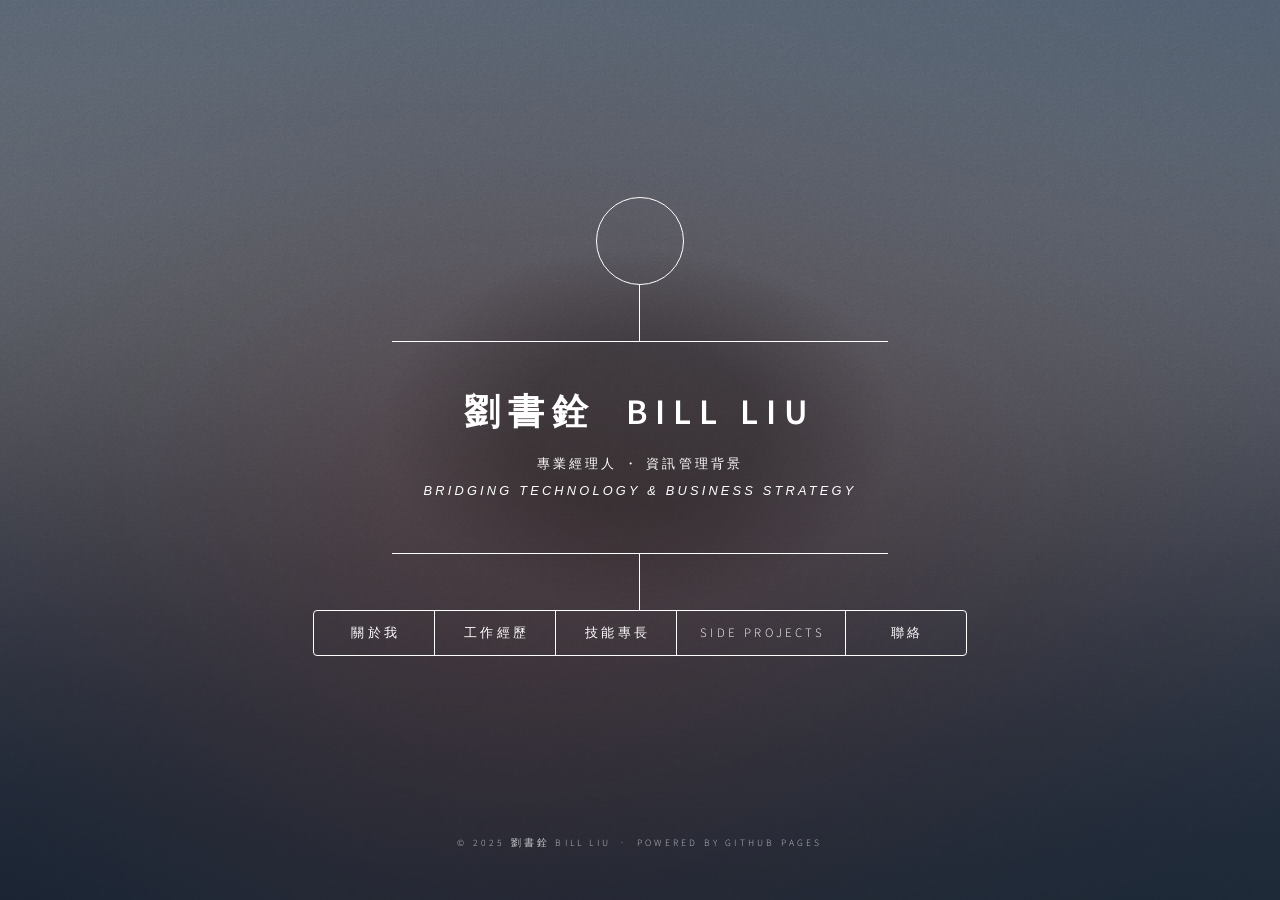
==== commit 6209aa66: "Redesign portfolio as professional manager with IT background - Rewrite index.html with About/Experi" ====
--- a/index.html
+++ b/index.html
@@ -1,151 +1,256 @@
-<!DOCTYPE HTML>
-<!--
-	Dimension by HTML5 UP
-	html5up.net | @ajlkn
-	Free for personal and commercial use under the CCA 3.0 license (html5up.net/license)
--->
-<html>
-	<head>
-		<title>Bill's blog </title>
-		<meta charset="utf-8" />
-		<meta name="viewport" content="width=device-width, initial-scale=1, user-scalable=no" />
-		<link rel="stylesheet" href="assets/css/main.css" />
-		<noscript><link rel="stylesheet" href="assets/css/noscript.css" /></noscript>
-	</head>
-	<body class="is-preload">
-
-		<!-- Wrapper -->
-			<div id="wrapper">
-
-				<!-- Header -->
-					<header id="header">
-						<div class="logo">
-							<span class="icon fa-gem"></span>
-						</div>
-						<div class="content">
-							<div class="inner">
-								<h1>Bill's Blog</h1>
-								<p>Life is connecting the dots <br/></p>
-							</div>
-						</div>
-						<nav>
-							<ul>
-								<li><a href="#intro">Intro</a></li>
-								<li><a href="#work">Work</a></li>
-								<li><a href="#articles">Articles</a></li>
-								<li><a href="#contact">Contact</a></li>
-							</ul>
-						</nav>
-					</header>
-
-				<!-- Main -->
-					<div id="main">
-
-						<!-- Intro -->
-							<article id="intro">
-								<h2 class="major">Intro</h2>
-								<span class="image main"><img src="images/pic01.jpg" alt="" /></span>
-								<p>我是劉書銓，畢業於國立彰化師範大學 資訊管理學系.大學時擔任吉他社社長，帶領社團拿到年度評鑑冠軍。有興趣可以參考我的<a href="#work">工作經歷</a>.</p>
-							</article>
-
-						<!-- Work -->
-							<article id="work">
-								<h2 class="major">Work</h2>
-								<span class="image main"><img src="images/pic02.jpg" alt="" /></span>
-								<p>耐德科技股份有限公司</Br></p>
-								<p>1.ERP軟體工程師</p>
-								<p>2.系統部主管兼PM</p>
-								<p>3.會員經營組組長</p>
-
-
-
-							</article>
-
-						<!-- About -->
-							<article id="articles">
-								<h2 class="major">Articles</h2>
-								<span class="image main"><img src="images/pic03.jpg" alt="" /></span>
-								<nav>
-									<ul>
-										<li><a href="#article1">第一份工作的成長</a></li>
-										<li><a href="#article2">架設網站記錄</a></li>
-										<li><a href="#article3">學習分享</a></li>
-									</ul>
-								</nav>
-							  </body>
-							</article>
-
-							<article id="article1">
-								<h2>第一份工作的成長</h2>
-								<p>這是一個特別的經歷，我在這間公司待了3年，從ERP軟體工程師，MIS PM甚至到了行銷相關的會員經營</p>
-							</BR><a href="#articles">Back</a>		
-							</article>
-						
-							<article id="article2">
-								<h2>架設網站記錄</h2>
-								<p>分享利用Github製作個人網站的步驟</p>
-							</BR><a href="#articles">Back</a>		
-							</article>
-						
-							<article id="article3">
-								<h2>學習分享</h2>
-								<p>如何從0到1學習一門新知識</p>
-							</BR><a href="#articles">Back</a>		
-							</article>
-
-						<!-- Contact -->
-							<article id="contact">
-								<!-- <form method="post" action="#"> -->
-									<h2 class="major">CONTACT</h2>
-									<iframe src="https://docs.google.com/forms/d/e/1FAIpQLSfZcqP-9KjJqHW5BHjJ4XtiOBPp8OmFCNMmsvPrSB-AttaMDA/viewform?embedded=true" width="540" height="554" frameborder="0" marginheight="0" marginwidth="0">載入中…</iframe>								<h2 class="major">Contact</h2>
-
-									<!-- <div class="fields">
-										<div class="field half">
-											<label for="name">Name</label>
-											<input type="text" name="name" id="name" />
-										</div>
-										<div class="field half">
-											<label for="email">Email</label>
-											<input type="text" name="email" id="email" />
-										</div>
-										<div class="field">
-											<label for="message">Message</label>
-											<textarea name="message" id="message" rows="4"></textarea>
-										</div>
-									</div>
-									<ul class="actions">
-										<li></li><button id="sendEmailButton">寄Email給我</button></li>
-										<li><input type="submit" value="Send Message" class="primary" /></li>
-										<li><input type="reset" value="Reset" /></li>
-									</ul> -->
-								<!-- </form> -->
-								<ul class="icons">
-									<li><a href="#" class="icon brands fa-twitter"><span class="label">Twitter</span></a></li>
-									<li><a href="#" class="icon brands fa-facebook-f"><span class="label">Facebook</span></a></li>
-									<li><a href="#" class="icon brands fa-instagram"><span class="label">Instagram</span></a></li>
-								</ul>
-							</article>
-
-					
-								
-					</div>
-
-				<!-- Footer -->
-					<footer id="footer">
-						<p class="copyright">&copy; copyright. Design: Bill</a>.</p>
-					</footer>
-
-			</div>
-
-		<!-- BG -->
-			<div id="bg"></div>
-
-		<!-- Scripts -->
-			<script src="assets/js/jquery.min.js"></script>
-			<script src="assets/js/browser.min.js"></script>
-			<script src="assets/js/breakpoints.min.js"></script>
-			<script src="assets/js/util.js"></script>
-			<script src="assets/js/main.js"></script>
-
-	</body>
-</html>
+<!DOCTYPE HTML>
+<html lang="zh-TW">
+	<head>
+		<title>劉書銓 Bill Liu | 專業經理人</title>
+		<meta charset="utf-8" />
+		<meta name="viewport" content="width=device-width, initial-scale=1, user-scalable=no" />
+		<meta name="description" content="劉書銓 Bill Liu — 專業經理人，資訊管理背景，現任佳瑪百貨執行長室特別助理。擅長策略規劃、跨部門協調與數位轉型推動。" />
+		<link rel="stylesheet" href="assets/css/main.css" />
+		<link rel="stylesheet" href="assets/css/custom.css" />
+		<noscript><link rel="stylesheet" href="assets/css/noscript.css" /></noscript>
+	</head>
+	<body class="is-preload">
+
+		<div id="wrapper">
+
+			<!-- Header -->
+			<header id="header">
+				<div class="logo">
+					<span class="icon fa-briefcase"></span>
+				</div>
+				<div class="content">
+					<div class="inner">
+						<h1>劉書銓 &nbsp;Bill Liu</h1>
+						<p>專業經理人 ・ 資訊管理背景<br />
+						<em>Bridging Technology &amp; Business Strategy</em></p>
+					</div>
+				</div>
+				<nav>
+					<ul>
+						<li><a href="#about">關於我</a></li>
+						<li><a href="#experience">工作經歷</a></li>
+						<li><a href="#skills">技能專長</a></li>
+						<li><a href="#projects">Side Projects</a></li>
+						<li><a href="#contact">聯絡</a></li>
+					</ul>
+				</nav>
+			</header>
+
+			<div id="main">
+
+				<!-- About -->
+				<article id="about">
+					<h2 class="major">關於我</h2>
+					<span class="image main"><img src="images/pic01.jpg" alt="Bill Liu" /></span>
+					<p>你好，我是 <strong>劉書銓（Bill Liu）</strong>，畢業於 <strong>國立彰化師範大學資訊管理學系</strong>，具備紮實的資訊系統分析與商業應用基礎。</p>
+					<p>職涯歷程橫跨 IT 工程開發、MIS 專案管理、行銷會員運營，再到企業高層幕僚與行政管理——每一次轉型都讓我更深刻理解，<strong>技術是工具，策略才是核心</strong>。</p>
+					<p>目前任職於 <strong>佳瑪百貨執行長室</strong>擔任特別助理，負責跨部門策略協調、營運數據分析與高階決策支援。過去在艾瑪特服飾擔任行政副總，統籌行政、採購與人力資源運作，帶領 15 人團隊建立完整的企業 SOP 體系。</p>
+					<blockquote>"Technology should serve strategy. I build the bridge between both."</blockquote>
+					<p>大學期間擔任吉他社社長，帶領社團榮獲年度評鑑冠軍——這段經歷讓我早早理解領導力的本質：不是指揮，而是凝聚。</p>
+				</article>
+
+				<!-- Experience -->
+				<article id="experience">
+					<h2 class="major">工作經歷</h2>
+
+					<div class="timeline">
+
+						<div class="timeline-item">
+							<div class="timeline-content">
+								<h3>執行長室 特別助理</h3>
+								<h4>佳瑪百貨 &nbsp;<span class="period">2024 — 現在</span></h4>
+								<ul>
+									<li>協助執行長推動跨部門策略計畫，追蹤各部門 OKR 與 KPI 達成進度</li>
+									<li>彙整營運數據，製作高管週報與月度分析簡報，提供決策依據</li>
+									<li>主導企業數位化流程改善提案，導入自動化報表工具降低人工作業成本</li>
+									<li>代表執行長出席重要對外會議，負責會議記錄撰寫與後續事項追蹤</li>
+									<li>統籌對外合作商談，撰寫商業企劃書、合作備忘錄與提案簡報</li>
+								</ul>
+							</div>
+						</div>
+
+						<div class="timeline-item">
+							<div class="timeline-content">
+								<h3>行政副總</h3>
+								<h4>艾瑪特服飾 &nbsp;<span class="period">2022 — 2024</span></h4>
+								<ul>
+									<li>統籌公司行政、採購、法務合規與人力資源全方位作業</li>
+									<li>建立跨部門 SOP 標準作業流程體系，提升整體行政效率約 30%</li>
+									<li>主導年度預算規劃與費用控管，達成年度成本削減目標</li>
+									<li>帶領 15 人行政團隊，建立透明的跨部門協作與溝通機制</li>
+									<li>協調導入 ERP 系統採購模組，整合供應鏈流程並縮短採購週期</li>
+								</ul>
+							</div>
+						</div>
+
+						<div class="timeline-item">
+							<div class="timeline-content">
+								<h3>會員經營組 組長</h3>
+								<h4>耐德科技股份有限公司 &nbsp;<span class="period">2021 — 2022</span></h4>
+								<ul>
+									<li>規劃會員分眾行銷策略，透過數據分析提升會員活躍率與回購率</li>
+									<li>分析會員消費行為數據，每月產出洞察報告供管理層決策參考</li>
+									<li>跨部門協作推動 CRM 系統優化專案，改善會員資料管理流程</li>
+								</ul>
+							</div>
+						</div>
+
+						<div class="timeline-item">
+							<div class="timeline-content">
+								<h3>系統部主管 / 專案經理（PM）</h3>
+								<h4>耐德科技股份有限公司 &nbsp;<span class="period">2020 — 2021</span></h4>
+								<ul>
+									<li>管理 IT 系統部門日常運維，負責系統架構評估與技術選型</li>
+									<li>擔任跨部門 PM，協調開發團隊與業務需求方，確保專案準時交付</li>
+									<li>推行敏捷開發流程（Scrum），縮短 Sprint 週期並提升交付品質</li>
+								</ul>
+							</div>
+						</div>
+
+						<div class="timeline-item">
+							<div class="timeline-content">
+								<h3>ERP 軟體工程師</h3>
+								<h4>耐德科技股份有限公司 &nbsp;<span class="period">2018 — 2020</span></h4>
+								<ul>
+									<li>開發與維護企業 ERP 系統核心模組（財務、庫存、採購管理）</li>
+									<li>執行客戶端系統客製化開發，協助多家企業完成 ERP 系統導入</li>
+									<li>撰寫系統技術文件與使用手冊，支援企業內部教育訓練課程</li>
+								</ul>
+							</div>
+						</div>
+
+					</div>
+
+					<div class="edu-block">
+						<h3><span class="icon fa-graduation-cap"></span> 學歷</h3>
+						<p><strong>國立彰化師範大學</strong> ・ 資訊管理學系 學士</p>
+						<p class="edu-note">在學期間擔任吉他社社長，帶領社團獲得年度評鑑冠軍。</p>
+					</div>
+				</article>
+
+				<!-- Skills -->
+				<article id="skills">
+					<h2 class="major">技能專長</h2>
+
+					<div class="skill-section">
+						<h3>管理與策略</h3>
+						<div class="skill-grid">
+							<span class="skill-tag">策略規劃</span>
+							<span class="skill-tag">跨部門協調</span>
+							<span class="skill-tag">專案管理</span>
+							<span class="skill-tag">OKR / KPI 管理</span>
+							<span class="skill-tag">預算規劃</span>
+							<span class="skill-tag">商業分析</span>
+							<span class="skill-tag">高管簡報</span>
+							<span class="skill-tag">SOP 建置</span>
+							<span class="skill-tag">行政管理</span>
+							<span class="skill-tag">人力資源</span>
+						</div>
+					</div>
+
+					<div class="skill-section">
+						<h3>資訊技術</h3>
+						<div class="skill-grid">
+							<span class="skill-tag tech">ERP 系統開發</span>
+							<span class="skill-tag tech">資料分析</span>
+							<span class="skill-tag tech">SQL</span>
+							<span class="skill-tag tech">Python 基礎</span>
+							<span class="skill-tag tech">Excel / VBA</span>
+							<span class="skill-tag tech">Power BI</span>
+							<span class="skill-tag tech">CRM 系統</span>
+							<span class="skill-tag tech">Web 開發</span>
+							<span class="skill-tag tech">Scrum / Agile</span>
+						</div>
+					</div>
+
+					<div class="skill-section">
+						<h3>軟實力</h3>
+						<div class="skill-grid">
+							<span class="skill-tag soft">領導力</span>
+							<span class="skill-tag soft">溝通談判</span>
+							<span class="skill-tag soft">問題解決</span>
+							<span class="skill-tag soft">中英文書寫</span>
+							<span class="skill-tag soft">危機處理</span>
+							<span class="skill-tag soft">簡報製作</span>
+							<span class="skill-tag soft">數據思維</span>
+						</div>
+					</div>
+				</article>
+
+				<!-- Projects -->
+				<article id="projects">
+					<h2 class="major">Side Projects</h2>
+					<p class="projects-intro">運用資訊管理背景，開發貼近商業場景的實用工具——展示技術與管理思維的融合。</p>
+
+					<div class="project-card">
+						<div class="project-header">
+							<span class="project-icon">📊</span>
+							<div>
+								<h3>零售 KPI 儀表板</h3>
+								<span class="project-tag">數據視覺化</span>
+								<span class="project-tag">Chart.js</span>
+							</div>
+						</div>
+						<p>視覺化呈現零售業關鍵績效指標，包含營收趨勢、部門績效比較與月度達成率。提供互動式圖表輔助管理決策。</p>
+						<a href="projects/kpi-dashboard.html" class="button small" target="_blank">查看專案 →</a>
+					</div>
+
+					<div class="project-card">
+						<div class="project-header">
+							<span class="project-icon">⏱️</span>
+							<div>
+								<h3>會議效率計時器</h3>
+								<span class="project-tag">生產力工具</span>
+								<span class="project-tag">JavaScript</span>
+							</div>
+						</div>
+						<p>企業會議管理工具，依參與人數與職級即時計算會議成本，並追蹤各議程項目的時間分配，提升會議效率意識。</p>
+						<a href="projects/meeting-timer.html" class="button small" target="_blank">查看專案 →</a>
+					</div>
+
+					<div class="project-card">
+						<div class="project-header">
+							<span class="project-icon">📋</span>
+							<div>
+								<h3>業績報告產生器</h3>
+								<span class="project-tag">自動化工具</span>
+								<span class="project-tag">HTML / JS</span>
+							</div>
+						</div>
+						<p>輸入基本業績數據，自動生成格式化的部門業績分析報告，含達成率計算、趨勢摘要與建議行動，支援列印匯出。</p>
+						<a href="projects/report-generator.html" class="button small" target="_blank">查看專案 →</a>
+					</div>
+				</article>
+
+				<!-- Contact -->
+				<article id="contact">
+					<h2 class="major">聯絡我</h2>
+					<p>歡迎洽談合作機會、職涯交流或任何諮詢，期待與您連結。</p>
+					<iframe src="https://docs.google.com/forms/d/e/1FAIpQLSfZcqP-9KjJqHW5BHjJ4XtiOBPp8OmFCNMmsvPrSB-AttaMDA/viewform?embedded=true" width="100%" height="520" frameborder="0" marginheight="0" marginwidth="0">載入中…</iframe>
+					<ul class="icons">
+						<li><a href="https://www.linkedin.com/in/shuchuanliu/" class="icon brands fa-linkedin"><span class="label">LinkedIn</span></a></li>
+						<li><a href="https://github.com/chuan14786" class="icon brands fa-github"><span class="label">GitHub</span></a></li>
+						<li><a href="mailto:bill0578@gmail.com" class="icon fa-envelope"><span class="label">Email</span></a></li>
+					</ul>
+				</article>
+
+			</div>
+
+			<!-- Footer -->
+			<footer id="footer">
+				<p class="copyright">&copy; 2025 劉書銓 Bill Liu &nbsp;·&nbsp; Powered by GitHub Pages</p>
+			</footer>
+
+		</div>
+
+		<!-- BG -->
+		<div id="bg"></div>
+
+		<script src="assets/js/jquery.min.js"></script>
+		<script src="assets/js/browser.min.js"></script>
+		<script src="assets/js/breakpoints.min.js"></script>
+		<script src="assets/js/util.js"></script>
+		<script src="assets/js/main.js"></script>
+
+	</body>
+</html>
--- a/assets/css/custom.css
+++ b/assets/css/custom.css
@@ -0,0 +1,283 @@
+/* =========================================
+   Custom styles for Bill Liu's portfolio
+   Supplements the Dimension HTML5UP theme
+   ========================================= */
+
+/* --- Timeline --- */
+.timeline {
+	position: relative;
+	margin: 1.5em 0 2em;
+	padding-left: 1.4em;
+}
+
+.timeline::before {
+	content: '';
+	position: absolute;
+	left: 0;
+	top: 4px;
+	bottom: 0;
+	width: 2px;
+	background: linear-gradient(
+		to bottom,
+		rgba(255, 255, 255, 0.35),
+		rgba(255, 255, 255, 0.05)
+	);
+}
+
+.timeline-item {
+	position: relative;
+	margin-bottom: 2em;
+	padding-left: 1.2em;
+}
+
+.timeline-item::before {
+	content: '';
+	position: absolute;
+	left: -1.6em;
+	top: 7px;
+	width: 10px;
+	height: 10px;
+	border-radius: 50%;
+	background: #fff;
+	box-shadow: 0 0 0 3px rgba(255, 255, 255, 0.15);
+}
+
+.timeline-content h3 {
+	font-size: 1.05em;
+	font-weight: 600;
+	color: #fff;
+	margin-bottom: 0.25em;
+}
+
+.timeline-content h4 {
+	font-size: 0.88em;
+	color: rgba(255, 255, 255, 0.55);
+	margin-bottom: 0.75em;
+	display: flex;
+	align-items: center;
+	gap: 0.6em;
+	flex-wrap: wrap;
+}
+
+.timeline-content h4 .period {
+	background: rgba(255, 255, 255, 0.1);
+	border: 1px solid rgba(255, 255, 255, 0.15);
+	padding: 1px 9px;
+	border-radius: 20px;
+	font-size: 0.9em;
+	color: rgba(255, 255, 255, 0.65);
+}
+
+.timeline-content ul {
+	list-style: disc;
+	padding-left: 1.1em;
+}
+
+.timeline-content ul li {
+	font-size: 0.88em;
+	line-height: 1.6;
+	color: rgba(255, 255, 255, 0.78);
+	margin-bottom: 0.3em;
+}
+
+/* --- Education block --- */
+.edu-block {
+	border-top: 1px solid rgba(255, 255, 255, 0.15);
+	padding-top: 1.5em;
+	margin-top: 0.5em;
+}
+
+.edu-block h3 {
+	font-size: 0.9em;
+	font-weight: 600;
+	text-transform: uppercase;
+	letter-spacing: 0.08em;
+	color: rgba(255, 255, 255, 0.45);
+	margin-bottom: 0.6em;
+}
+
+.edu-block p {
+	font-size: 0.92em;
+	color: rgba(255, 255, 255, 0.85);
+	margin-bottom: 0.3em;
+}
+
+.edu-block .edu-note {
+	font-size: 0.82em;
+	color: rgba(255, 255, 255, 0.5);
+	font-style: italic;
+}
+
+/* --- Skills --- */
+.skill-section {
+	margin-bottom: 1.6em;
+}
+
+.skill-section h3 {
+	font-size: 0.8em;
+	font-weight: 600;
+	text-transform: uppercase;
+	letter-spacing: 0.1em;
+	color: rgba(255, 255, 255, 0.4);
+	margin-bottom: 0.6em;
+}
+
+.skill-grid {
+	display: flex;
+	flex-wrap: wrap;
+	gap: 0.45em;
+}
+
+.skill-tag {
+	background: rgba(255, 255, 255, 0.09);
+	border: 1px solid rgba(255, 255, 255, 0.18);
+	color: rgba(255, 255, 255, 0.85);
+	padding: 4px 12px;
+	border-radius: 20px;
+	font-size: 0.8em;
+	transition: background 0.2s, border-color 0.2s;
+	cursor: default;
+}
+
+.skill-tag:hover {
+	background: rgba(255, 255, 255, 0.16);
+	border-color: rgba(255, 255, 255, 0.35);
+}
+
+.skill-tag.tech {
+	border-color: rgba(100, 180, 255, 0.35);
+	color: rgba(180, 220, 255, 0.92);
+}
+
+.skill-tag.tech:hover {
+	background: rgba(100, 180, 255, 0.1);
+}
+
+.skill-tag.soft {
+	border-color: rgba(150, 255, 180, 0.3);
+	color: rgba(180, 255, 200, 0.88);
+}
+
+.skill-tag.soft:hover {
+	background: rgba(150, 255, 180, 0.08);
+}
+
+/* --- Projects --- */
+.projects-intro {
+	font-size: 0.9em;
+	color: rgba(255, 255, 255, 0.65);
+	margin-bottom: 1.8em;
+	line-height: 1.6;
+}
+
+.project-card {
+	background: rgba(255, 255, 255, 0.04);
+	border: 1px solid rgba(255, 255, 255, 0.1);
+	border-radius: 10px;
+	padding: 1.4em 1.6em;
+	margin-bottom: 1.2em;
+	transition: background 0.2s, border-color 0.2s, transform 0.2s;
+}
+
+.project-card:hover {
+	background: rgba(255, 255, 255, 0.07);
+	border-color: rgba(255, 255, 255, 0.22);
+	transform: translateY(-2px);
+}
+
+.project-header {
+	display: flex;
+	align-items: flex-start;
+	gap: 0.9em;
+	margin-bottom: 0.7em;
+}
+
+.project-icon {
+	font-size: 1.6em;
+	line-height: 1;
+	flex-shrink: 0;
+}
+
+.project-header > div {
+	flex: 1;
+}
+
+.project-header h3 {
+	font-size: 1em;
+	font-weight: 600;
+	color: #fff;
+	margin: 0 0 0.35em;
+}
+
+.project-tag {
+	display: inline-block;
+	font-size: 0.72em;
+	padding: 2px 8px;
+	border-radius: 10px;
+	background: rgba(255, 255, 255, 0.08);
+	border: 1px solid rgba(255, 255, 255, 0.15);
+	color: rgba(255, 255, 255, 0.55);
+	margin-right: 0.3em;
+}
+
+.project-card > p {
+	font-size: 0.86em;
+	color: rgba(255, 255, 255, 0.65);
+	line-height: 1.65;
+	margin-bottom: 1em;
+}
+
+.button.small {
+	font-size: 0.78em;
+	padding: 0.45em 1.1em;
+	height: auto;
+	line-height: 1.6;
+	background: transparent;
+	border: 1px solid rgba(255, 255, 255, 0.28);
+	color: rgba(255, 255, 255, 0.75);
+	border-radius: 4px;
+	text-decoration: none;
+	transition: background 0.2s, border-color 0.2s, color 0.2s;
+	display: inline-block;
+}
+
+.button.small:hover {
+	background: rgba(255, 255, 255, 0.1);
+	border-color: rgba(255, 255, 255, 0.5);
+	color: #fff;
+}
+
+/* --- Blockquote --- */
+blockquote {
+	border-left: 3px solid rgba(255, 255, 255, 0.25);
+	padding: 0.8em 1.2em;
+	margin: 1.4em 0;
+	font-style: italic;
+	color: rgba(255, 255, 255, 0.65);
+	background: rgba(255, 255, 255, 0.03);
+	border-radius: 0 6px 6px 0;
+	font-size: 0.95em;
+	line-height: 1.7;
+}
+
+/* --- Contact iframe --- */
+#contact iframe {
+	display: block;
+	width: 100%;
+	border-radius: 8px;
+	margin-bottom: 1.5em;
+}
+
+/* --- Responsive tweaks --- */
+@media screen and (max-width: 480px) {
+	.timeline {
+		padding-left: 1em;
+	}
+	.skill-grid {
+		gap: 0.35em;
+	}
+	.project-header {
+		flex-direction: column;
+		gap: 0.5em;
+	}
+}
